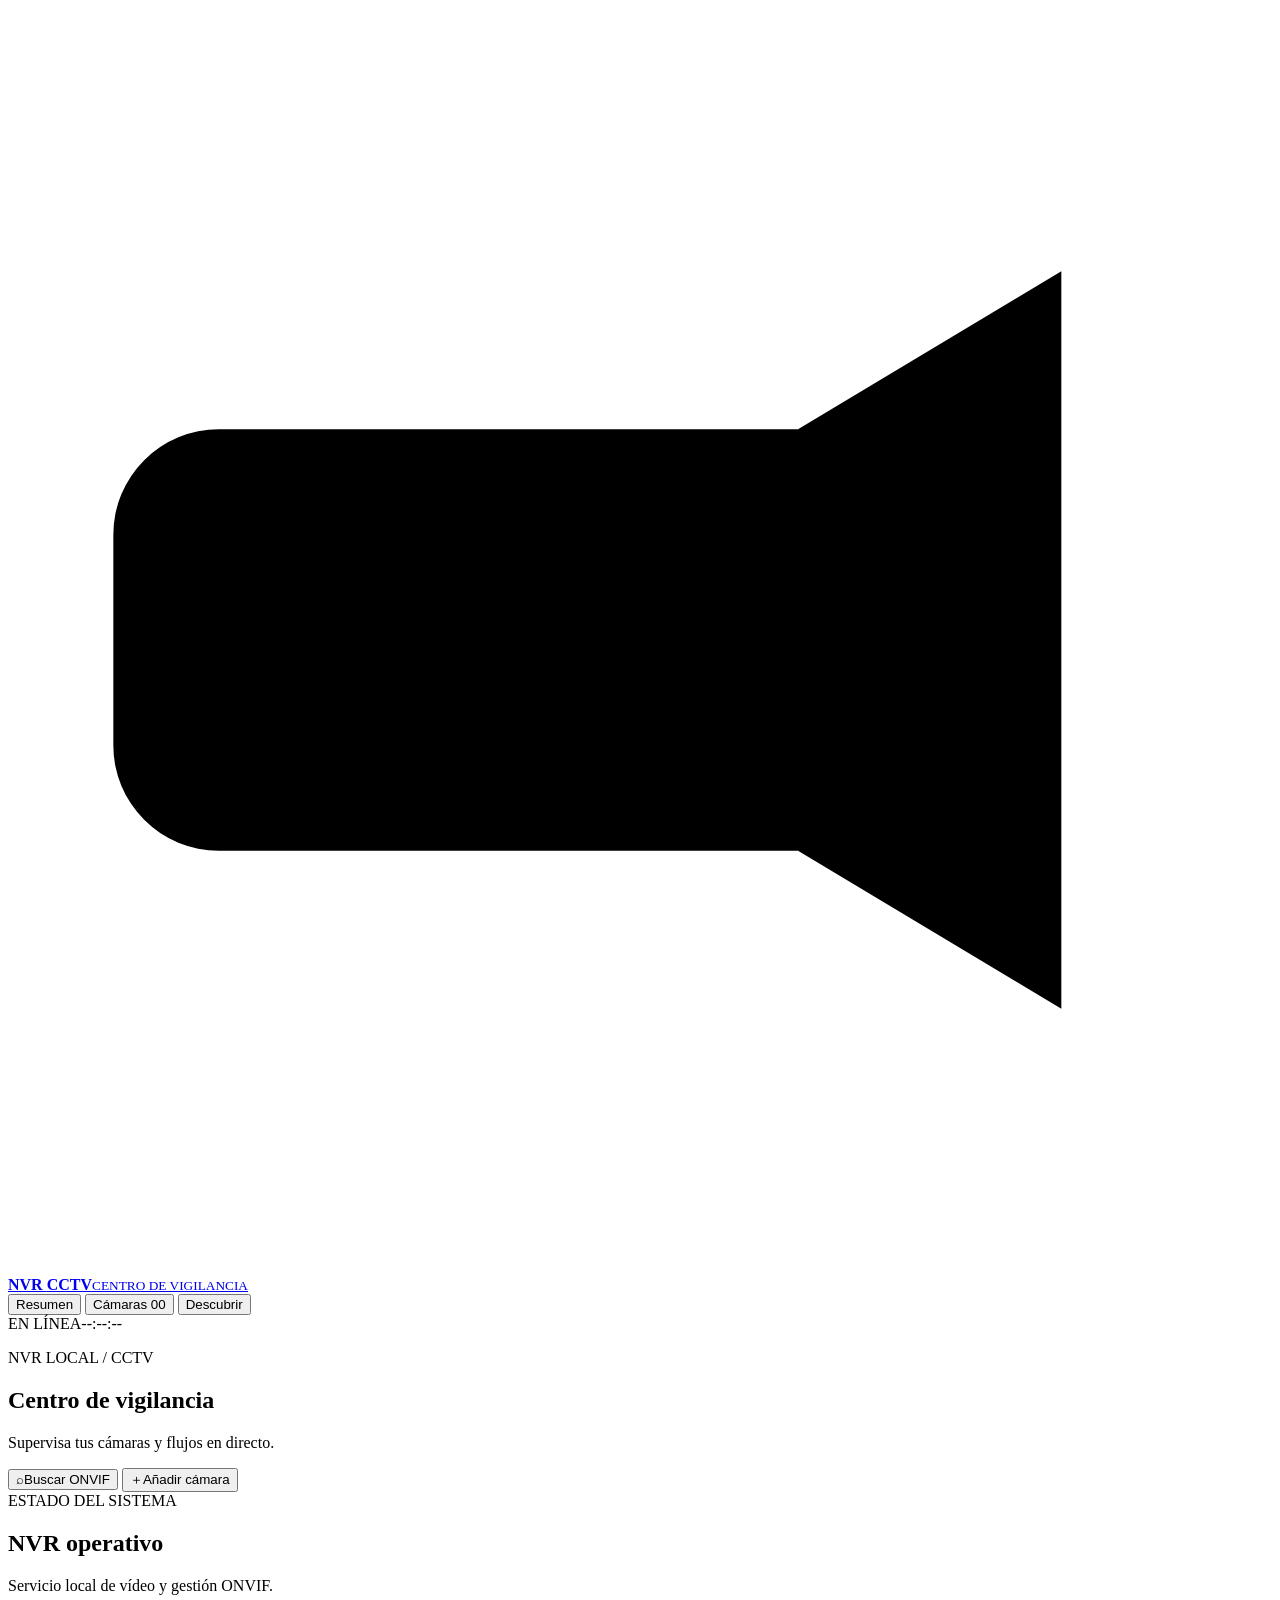
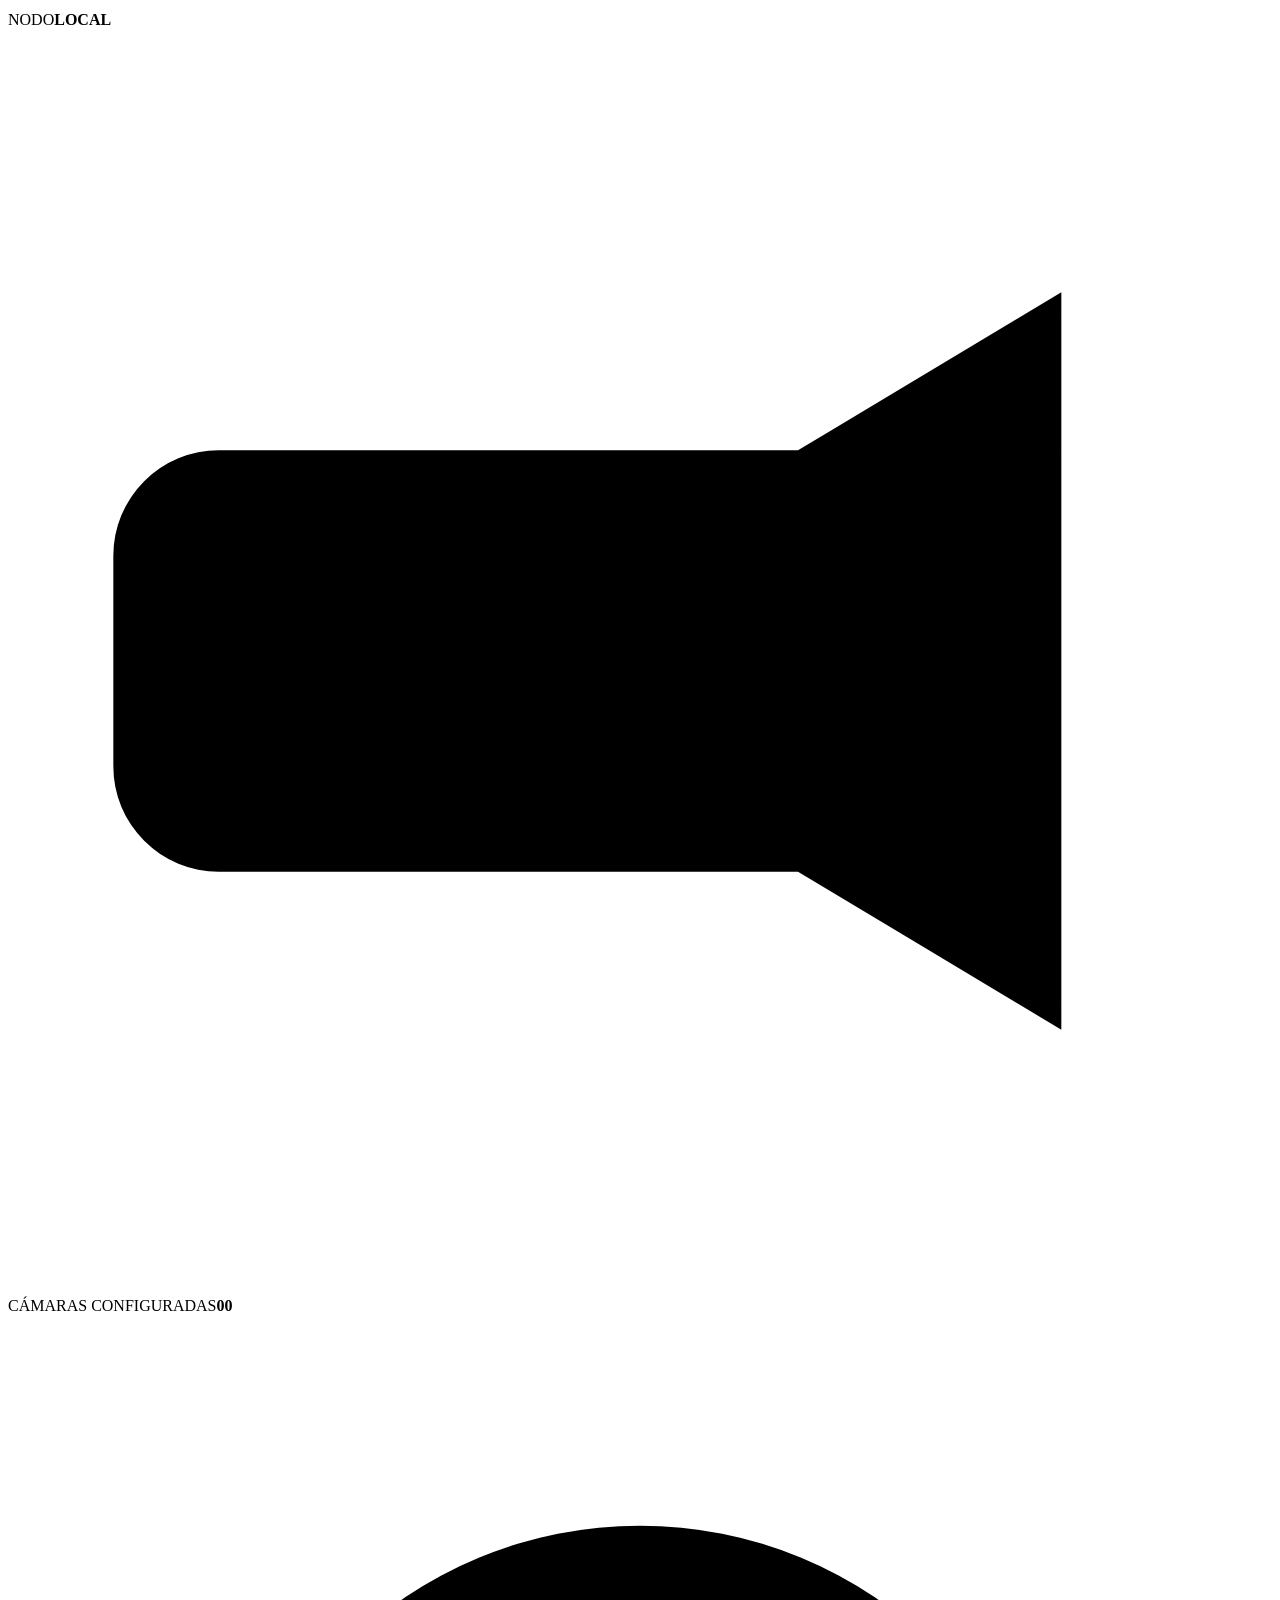
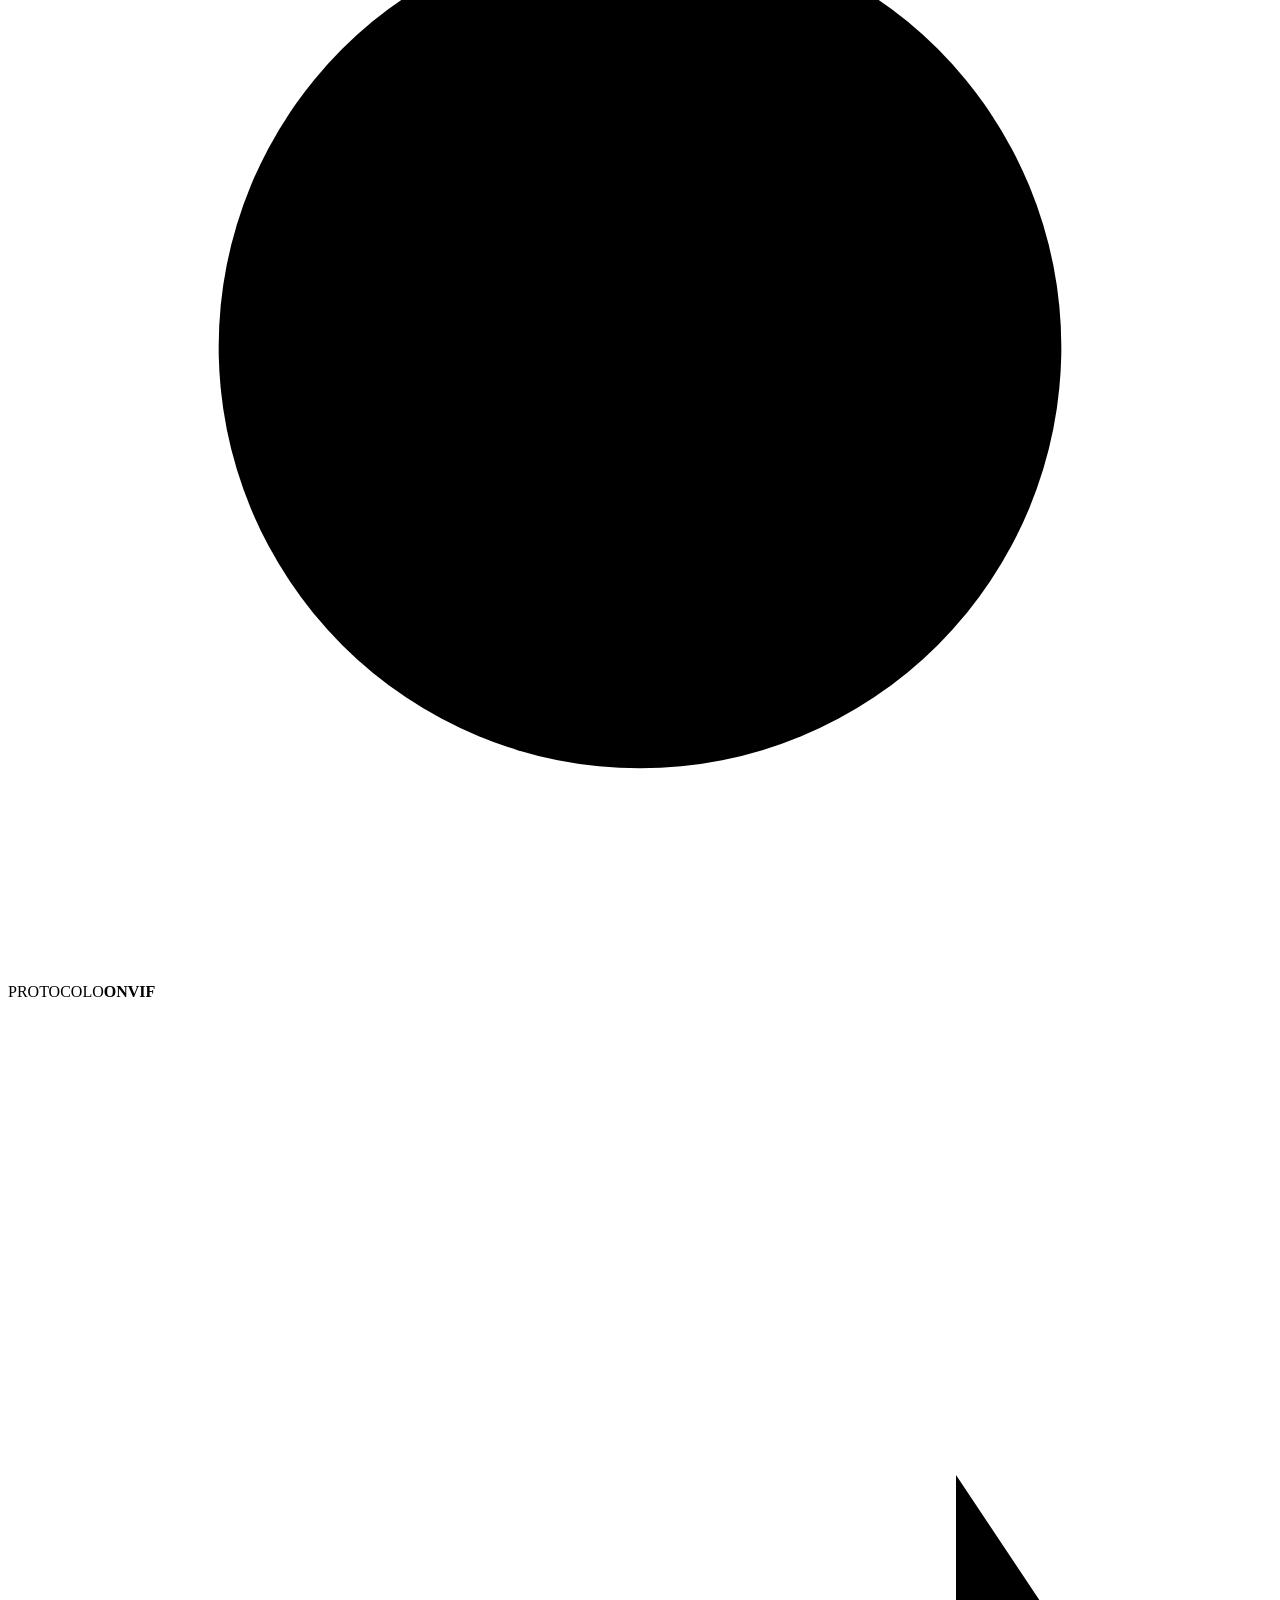
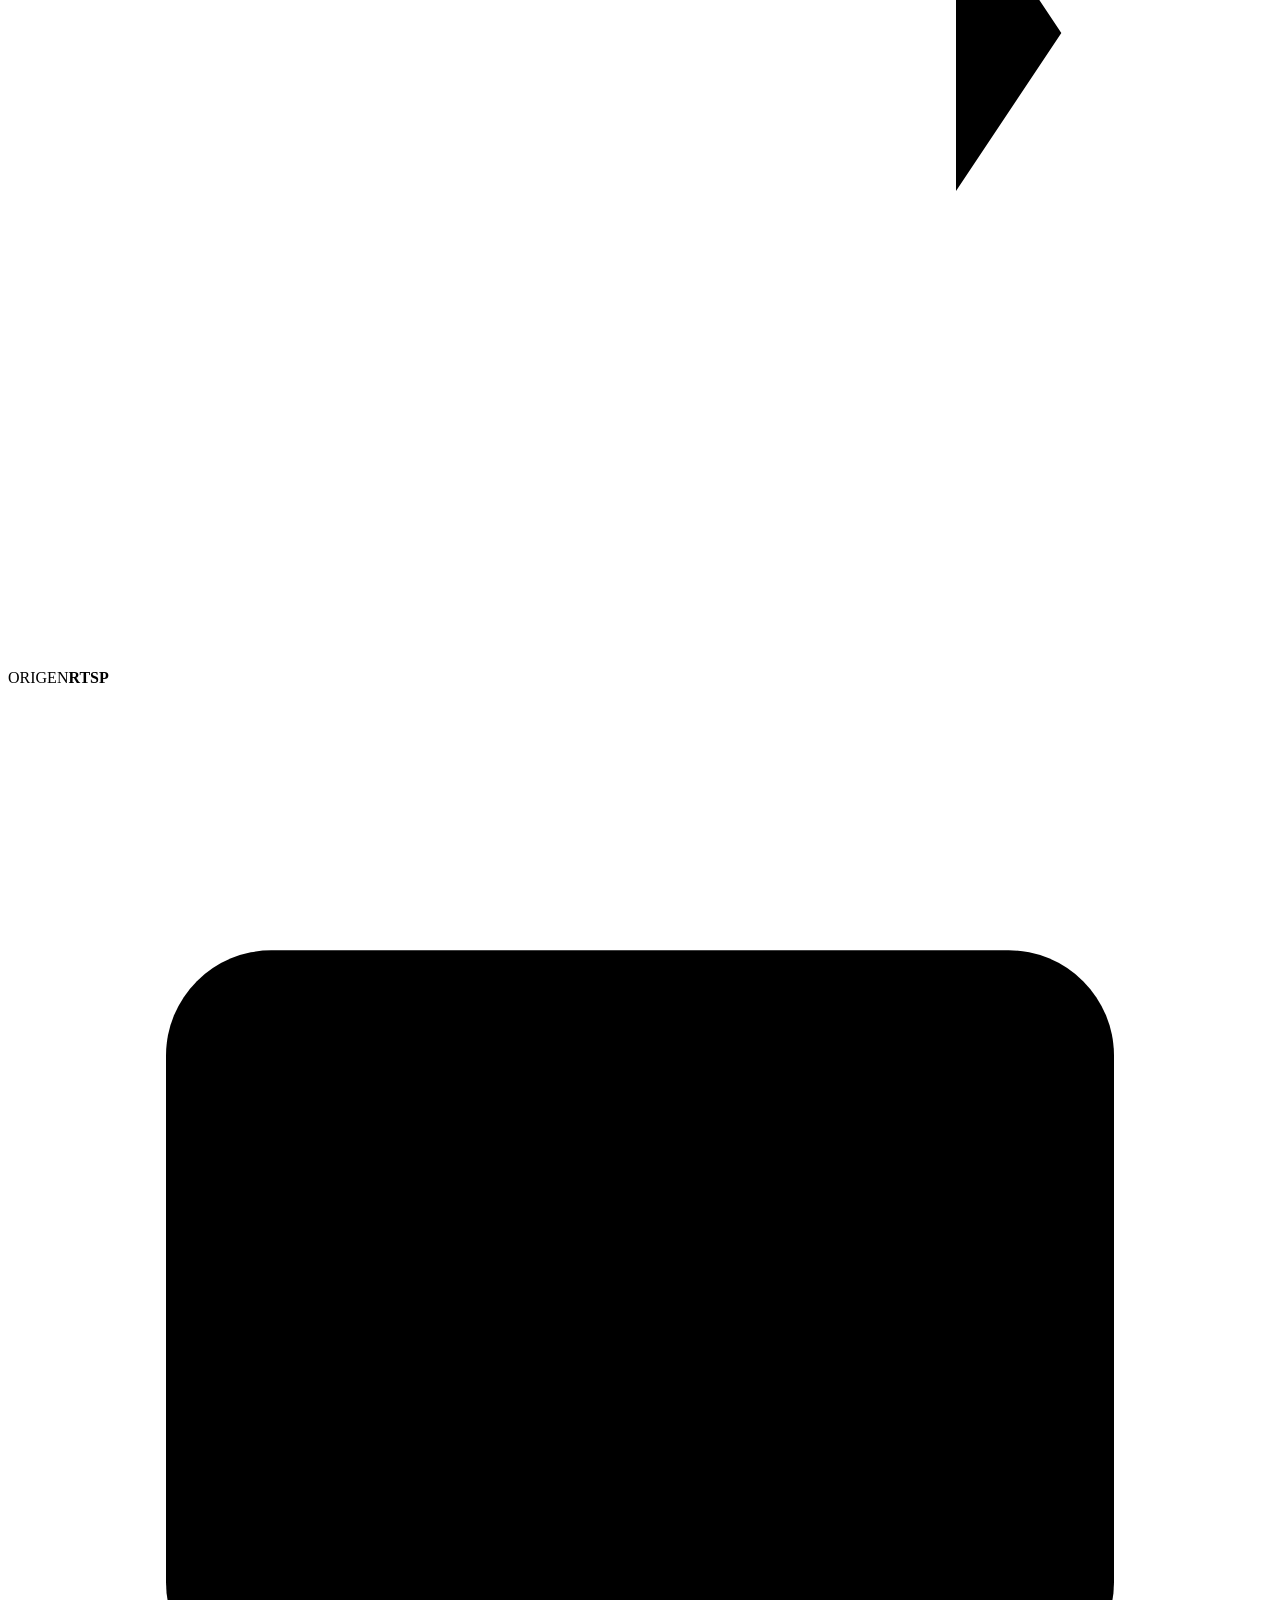
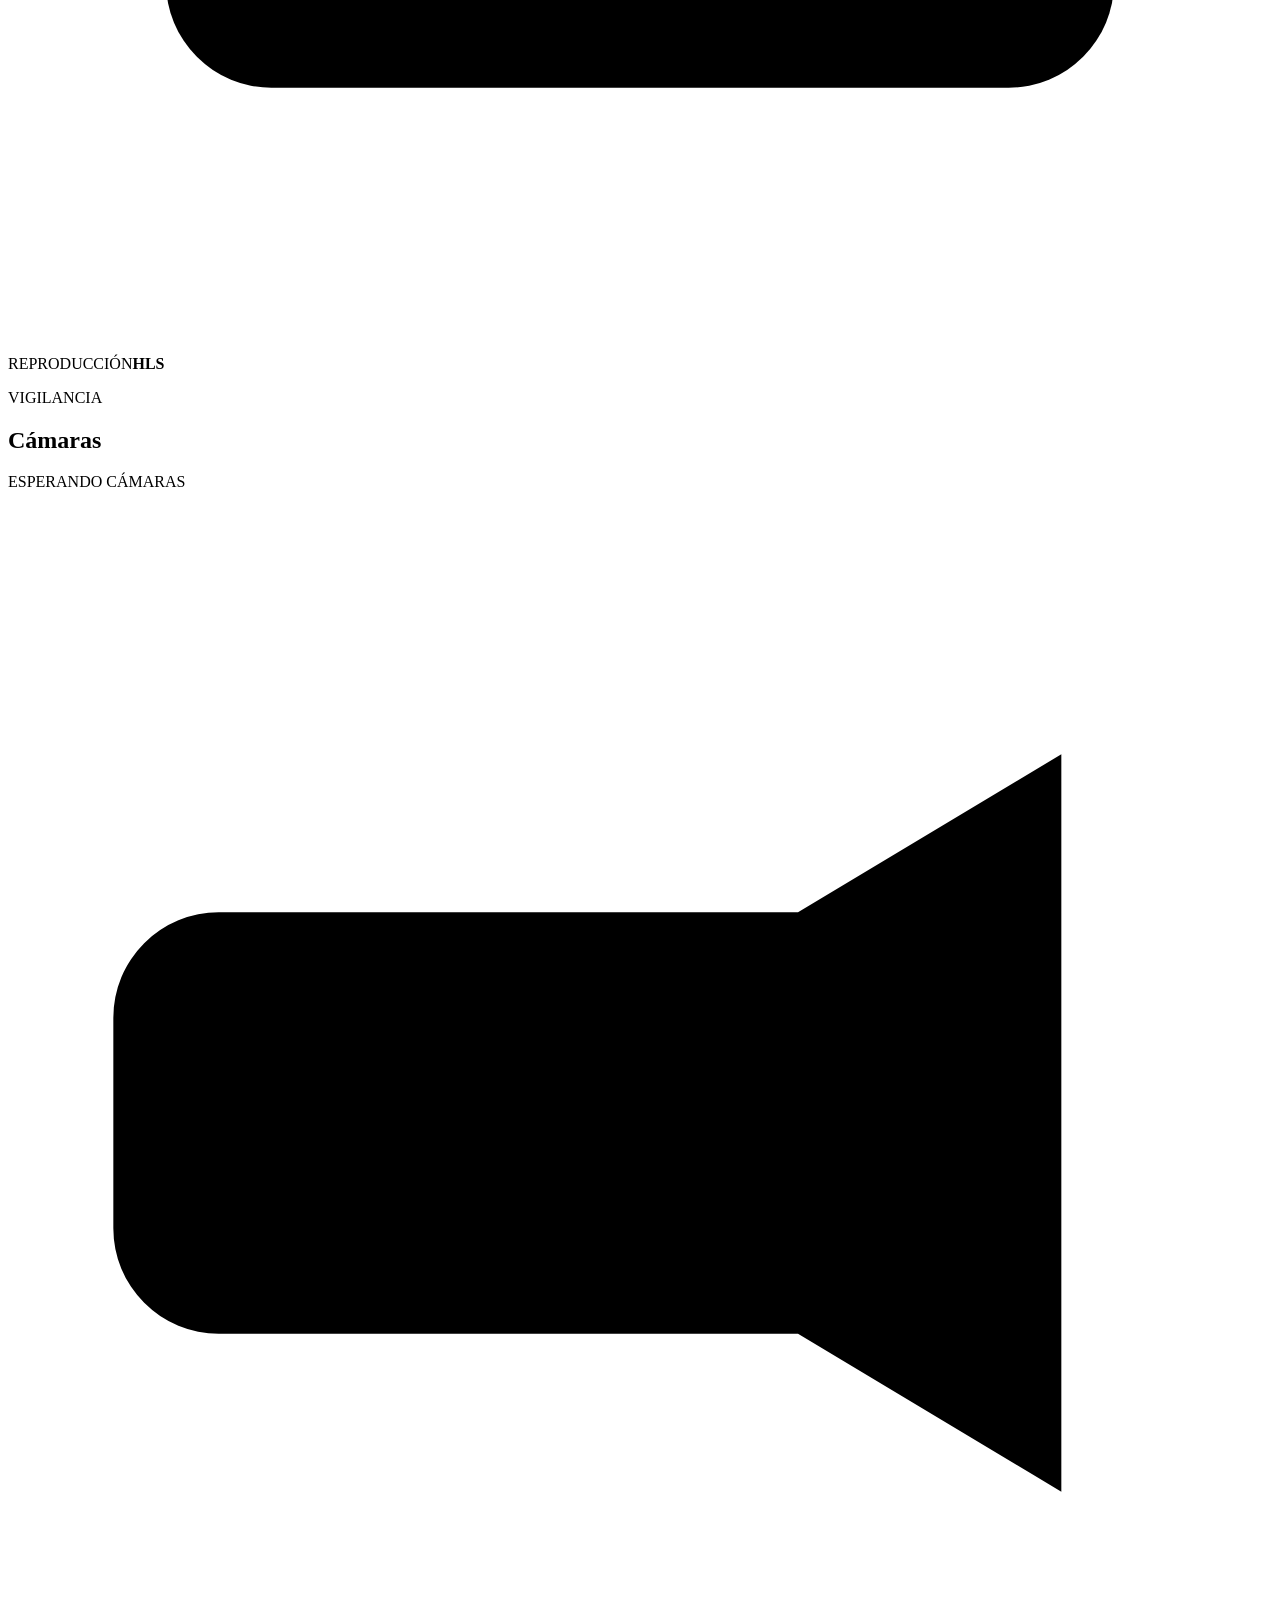
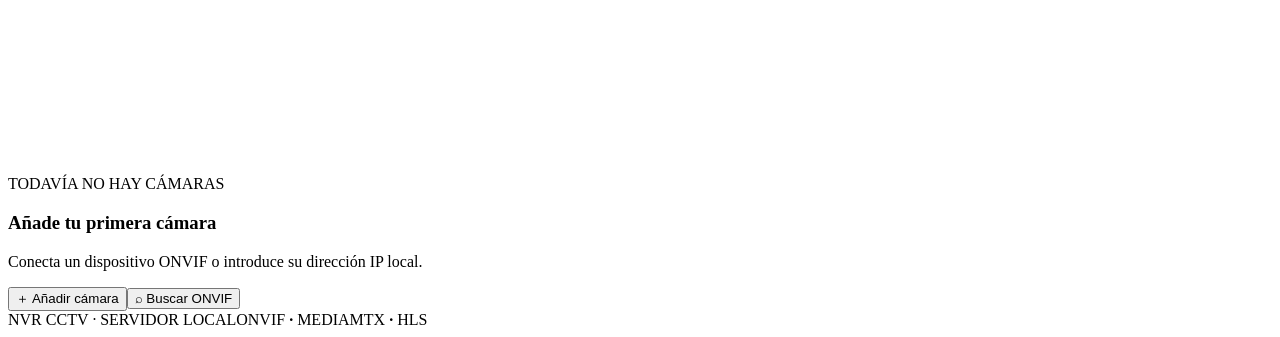
==== app/static/index.html @ 347d683a "Initial commit Co-Authored-By: Claude Opus 5.5 <noreply@anthropic.com>" ====
<!doctype html>
<html lang="es">
  <head>
    <meta charset="utf-8">
    <meta name="viewport" content="width=device-width, initial-scale=1">
    <meta name="theme-color" content="#101311">
    <title>NVR | CCTV</title>
    <link rel="stylesheet" href="/static/cctv.css">
    <script src="/static/hls.min.js" defer></script>
    <script src="/static/app.js" defer></script>
  </head>
  <body>
    <div class="shell">
      <header class="topbar">
        <a class="brand-lockup" href="/" aria-label="NVR CCTV inicio">
          <span class="brand-mark" aria-hidden="true"><svg viewBox="0 0 24 24"><path d="M4 8h11l5-3v14l-5-3H4a2 2 0 0 1-2-2v-4a2 2 0 0 1 2-2Z"></path><circle cx="8" cy="12" r="2"></circle></svg></span>
          <span class="brand-copy"><strong>NVR <span>CCTV</span></strong><small>CENTRO DE VIGILANCIA</small></span>
        </a>
        <nav class="top-nav" aria-label="Navegación principal">
          <button class="nav-link is-active" type="button" aria-current="page">Resumen</button>
          <button class="nav-link" id="rail-cameras" type="button">Cámaras <span class="nav-count" id="nav-camera-count">00</span></button>
          <button class="nav-link" id="discover-open" type="button">Descubrir</button>
        </nav>
        <div class="topbar-tools"><span class="connection-state"><i></i>EN LÍNEA</span><span class="topbar-divider"></span><span class="topbar-time" id="clock">--:--:--</span></div>
      </header>

      <main>
        <section class="page-heading">
          <div class="heading-copy"><p class="eyebrow">NVR LOCAL <span class="coord">/ CCTV</span></p><h1>Centro de vigilancia</h1><p class="heading-subtitle">Supervisa tus cámaras y flujos en directo.</p></div>
          <div class="heading-actions">
            <button class="button button-quiet" id="discover-open-top" type="button"><span class="button-icon">⌕</span>Buscar ONVIF</button>
            <button class="button button-primary" id="add-open" type="button"><span class="button-icon">＋</span>Añadir cámara</button>
          </div>
        </section>

        <section class="system-banner" aria-label="Estado del NVR">
          <div class="system-banner-copy"><span class="system-indicator"><i></i></span><div><span class="eyebrow">ESTADO DEL SISTEMA</span><h2>NVR operativo</h2><p>Servicio local de vídeo y gestión ONVIF.</p></div></div>
          <div class="system-banner-meta"><span>NODO</span><strong>LOCAL</strong></div>
        </section>

        <section class="summary-grid" aria-label="Resumen del sistema">
          <div class="summary-tile tile-green"><span class="tile-icon"><svg viewBox="0 0 24 24"><path d="M4 8h11l5-3v14l-5-3H4a2 2 0 0 1-2-2v-4a2 2 0 0 1 2-2Z"></path></svg></span><div><span class="summary-label">CÁMARAS CONFIGURADAS</span><strong id="camera-count">00</strong></div></div>
          <div class="summary-tile tile-blue"><span class="tile-icon"><svg viewBox="0 0 24 24"><circle cx="12" cy="12" r="8"></circle><path d="M12 8v4l3 2"></path></svg></span><div><span class="summary-label">PROTOCOLO</span><strong>ONVIF</strong></div></div>
          <div class="summary-tile tile-amber"><span class="tile-icon"><svg viewBox="0 0 24 24"><path d="M4 7h13M4 12h9M4 17h13M18 9l2 3-2 3"></path></svg></span><div><span class="summary-label">ORIGEN</span><strong>RTSP</strong></div></div>
          <div class="summary-tile tile-neutral"><span class="tile-icon"><svg viewBox="0 0 24 24"><rect x="3" y="5" width="18" height="14" rx="2"></rect><path d="m10 9 5 3-5 3z"></path></svg></span><div><span class="summary-label">REPRODUCCIÓN</span><strong>HLS</strong></div></div>
        </section>

        <section class="camera-section">
          <div class="section-title"><div><div><p class="eyebrow">VIGILANCIA</p><h2>Cámaras</h2></div></div><span class="section-note" id="grid-status">ESPERANDO CÁMARAS</span></div>
          <div class="camera-grid" id="camera-grid"></div>
          <div class="empty-state" id="empty-state">
            <div class="empty-art"><svg viewBox="0 0 24 24" aria-hidden="true"><path d="M4 8h11l5-3v14l-5-3H4a2 2 0 0 1-2-2v-4a2 2 0 0 1 2-2Z"></path><circle cx="8" cy="12" r="2"></circle></svg></div>
            <p class="eyebrow">TODAVÍA NO HAY CÁMARAS</p>
            <h3>Añade tu primera cámara</h3>
            <p>Conecta un dispositivo ONVIF o introduce su dirección IP local.</p>
            <div class="empty-actions"><button class="button button-primary" id="empty-add" type="button">＋ Añadir cámara</button><button class="button button-quiet" id="empty-discover" type="button">⌕ Buscar ONVIF</button></div>
          </div>
        </section>
      </main>
      <footer class="footer"><span>NVR CCTV <i>·</i> SERVIDOR LOCAL</span><span>ONVIF <b>·</b> MEDIAMTX <b>·</b> HLS</span></footer>
    </div>

    <dialog class="modal" id="camera-modal">
      <form class="modal-panel" id="camera-form">
        <div class="modal-head"><div><p class="eyebrow">CONFIGURACIÓN DE CANAL</p><h2>Añadir cámara</h2></div><button class="icon-button" type="button" data-close="camera-modal" aria-label="Cerrar">×</button></div>
        <label>Nombre del canal<input name="name" required maxlength="80" placeholder="Entrada principal"></label>
        <div class="form-row"><label>Dirección IP<input name="host" required inputmode="decimal" placeholder="192.168.1.120"></label><label class="port-field">Puerto ONVIF<input name="port" type="number" min="1" max="65535" value="80" required></label></div>
        <div class="form-row"><label>Usuario<input name="username" autocomplete="username" placeholder="Usuario ONVIF"></label><label>Contraseña<input name="password" type="password" autocomplete="new-password" placeholder="Contraseña ONVIF"></label></div>
        <p class="field-hint">Son las credenciales creadas en la configuración de la cámara, no las del panel NVR. Crea un usuario con permisos ONVIF y vídeo/RTSP; no se pueden recuperar desde ONVIF.</p>
        <div class="profile-row"><label>Perfil de vídeo<select name="profile_token" disabled><option value="">Prueba ONVIF para cargar perfiles</option></select></label><button class="button button-quiet test-button" id="test-camera" type="button">Probar ONVIF</button></div>
        <p class="form-message" id="form-message" role="status"></p>
        <div class="modal-actions"><button class="button button-quiet" type="button" data-close="camera-modal">Cancelar</button><button class="button button-primary" type="submit" id="save-camera" disabled>Guardar cámara</button></div>
      </form>
    </dialog>

    <dialog class="modal" id="discover-modal">
      <div class="modal-panel discovery-panel">
        <div class="modal-head"><div><p class="eyebrow">WS-DISCOVERY / MULTICAST</p><h2>Buscar cámaras</h2></div><button class="icon-button" type="button" data-close="discover-modal" aria-label="Cerrar">×</button></div>
        <div class="discovery-status" id="discovery-status"><span class="scan-indicator"></span>Buscando dispositivos en la red local…</div>
        <div class="discovery-list" id="discovery-list"></div>
        <div class="modal-actions"><button class="button button-quiet" type="button" data-close="discover-modal">Cerrar</button><button class="button button-primary" id="scan-again" type="button">Buscar de nuevo</button></div>
      </div>
    </dialog>

    <div class="toast" id="toast" role="status"></div>
  </body>
</html>
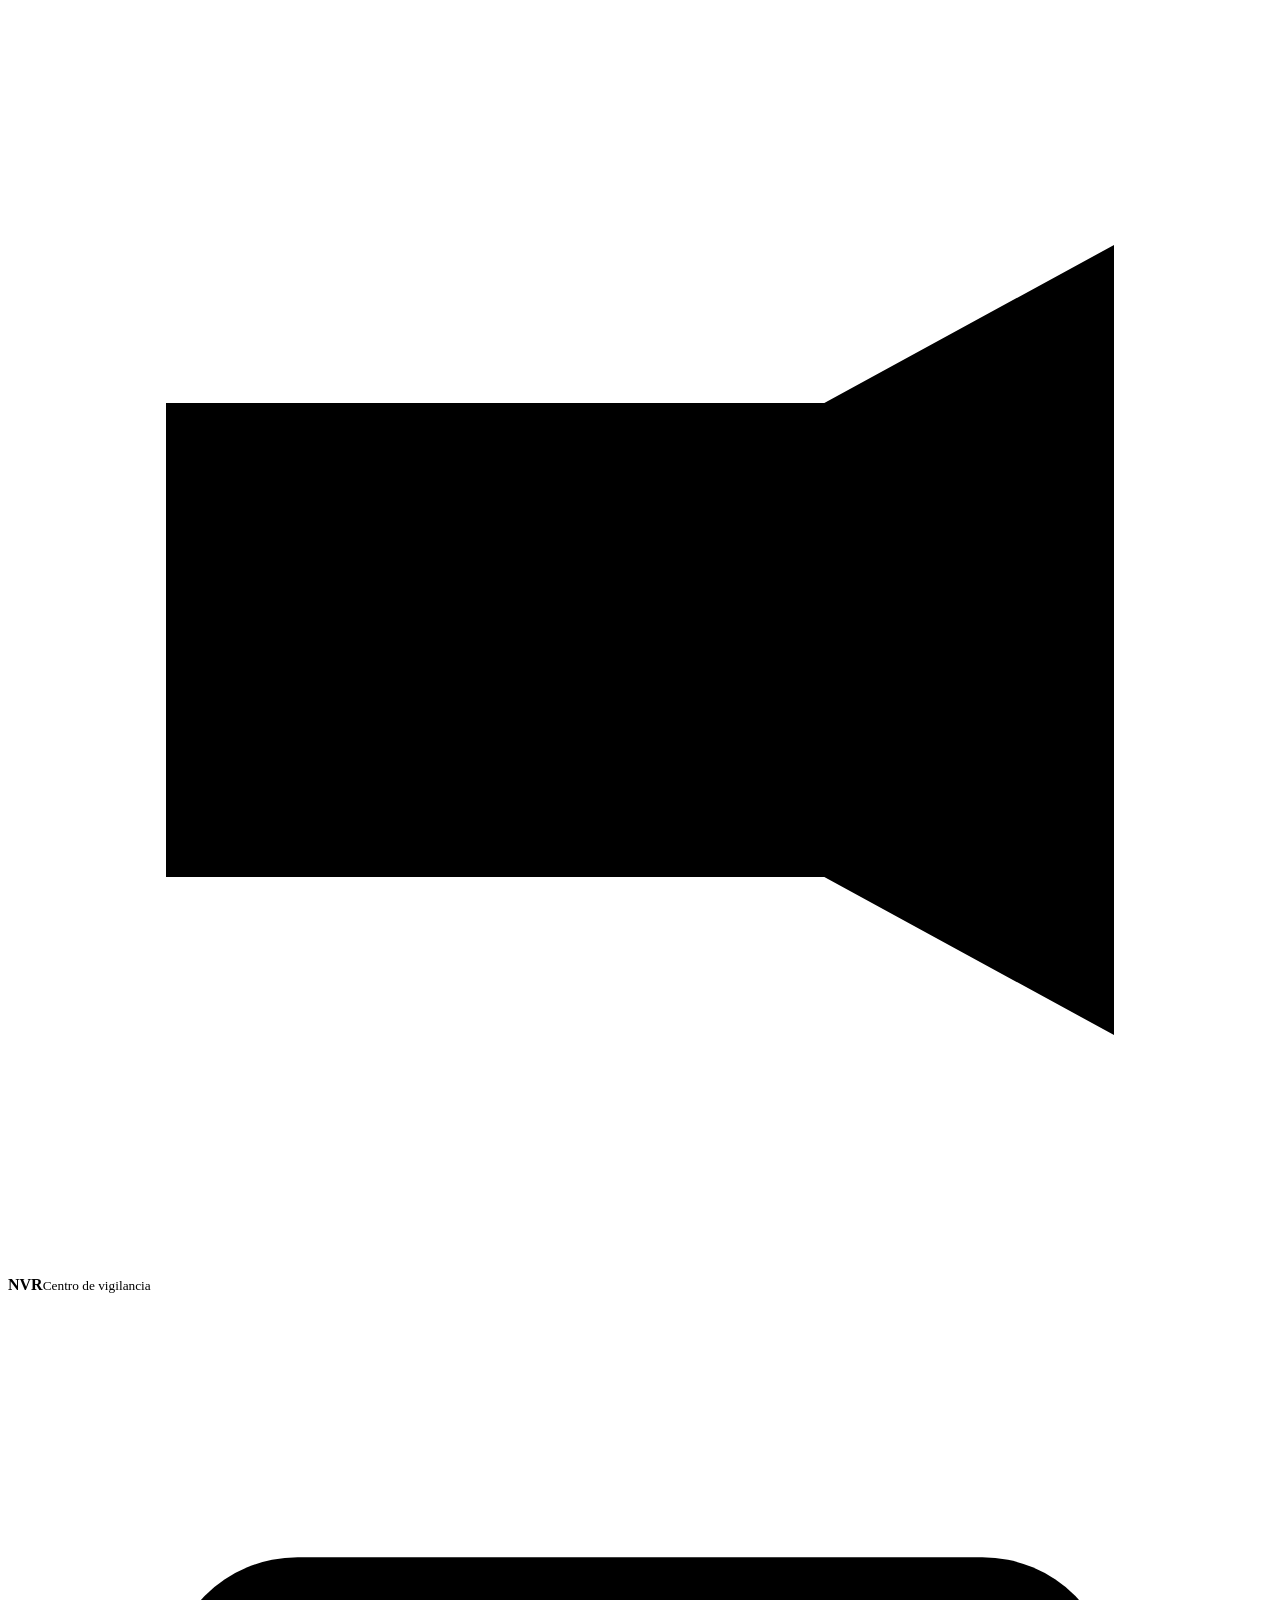
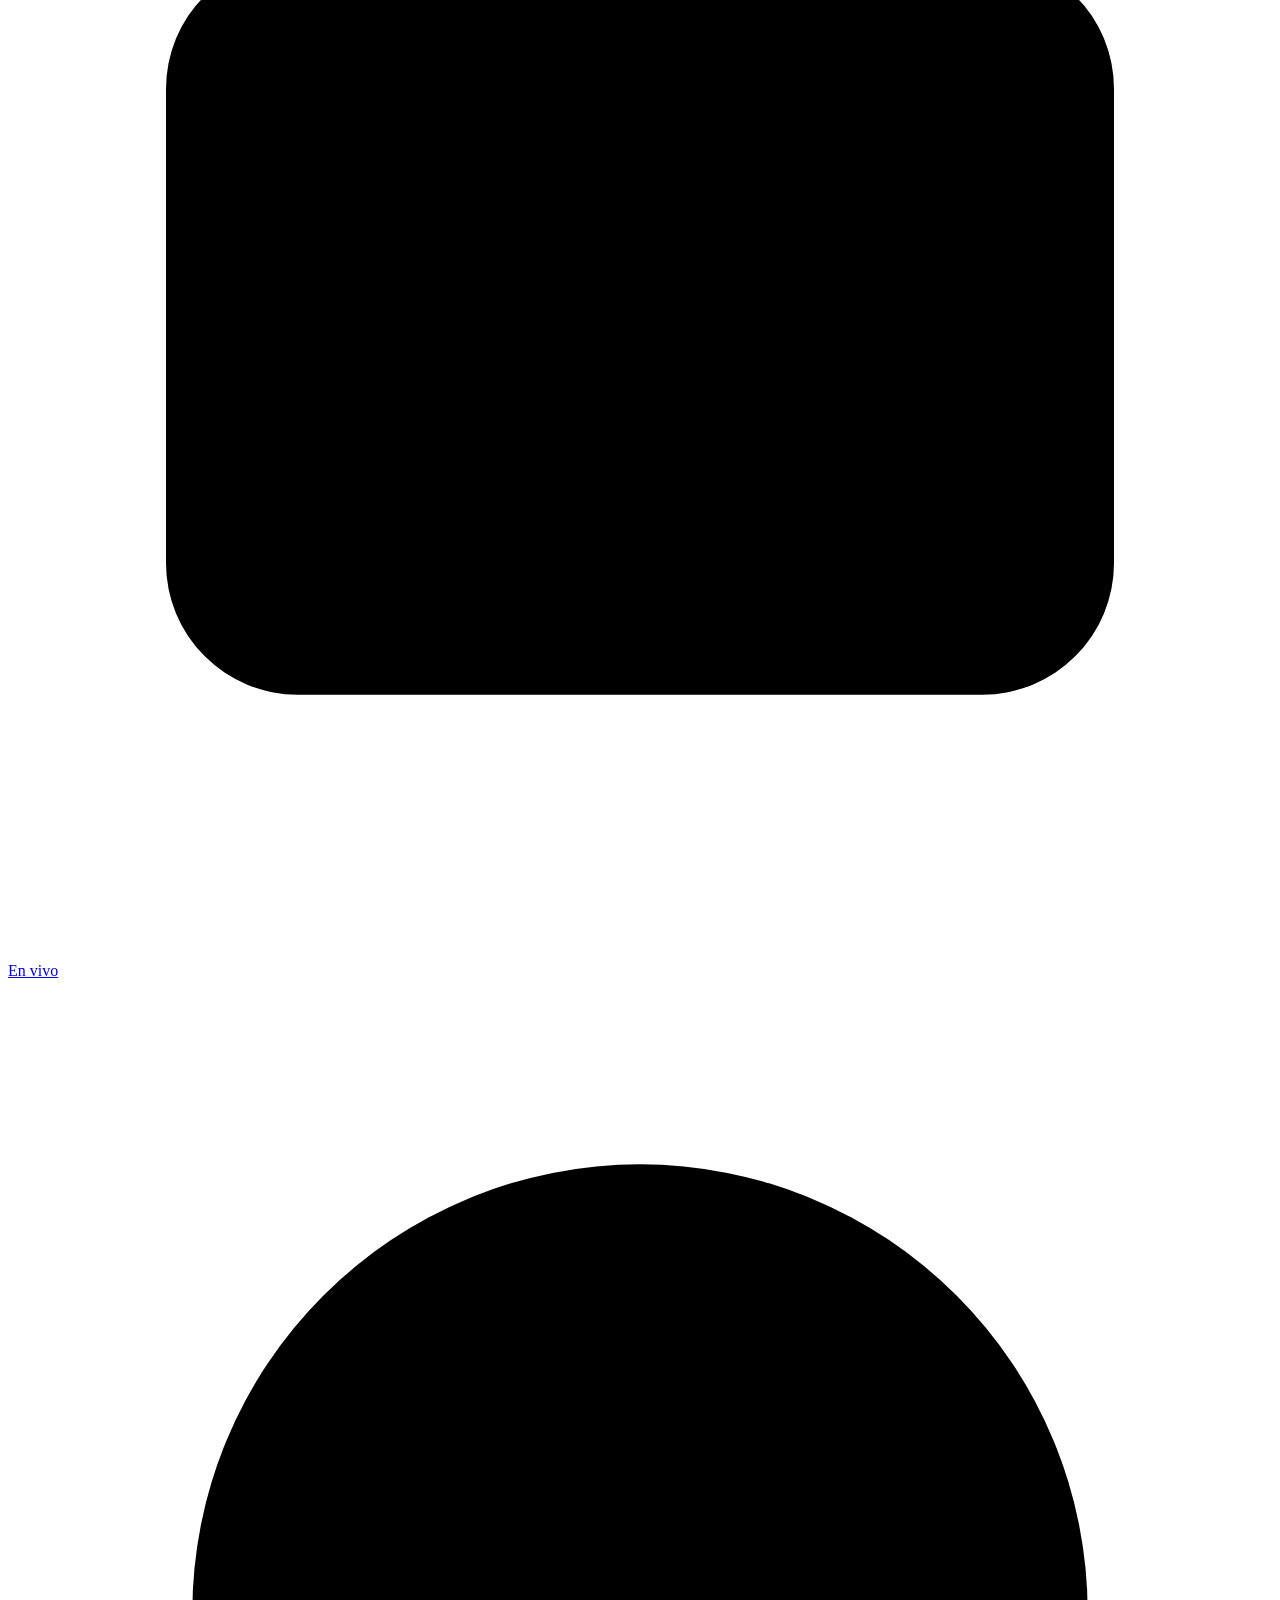
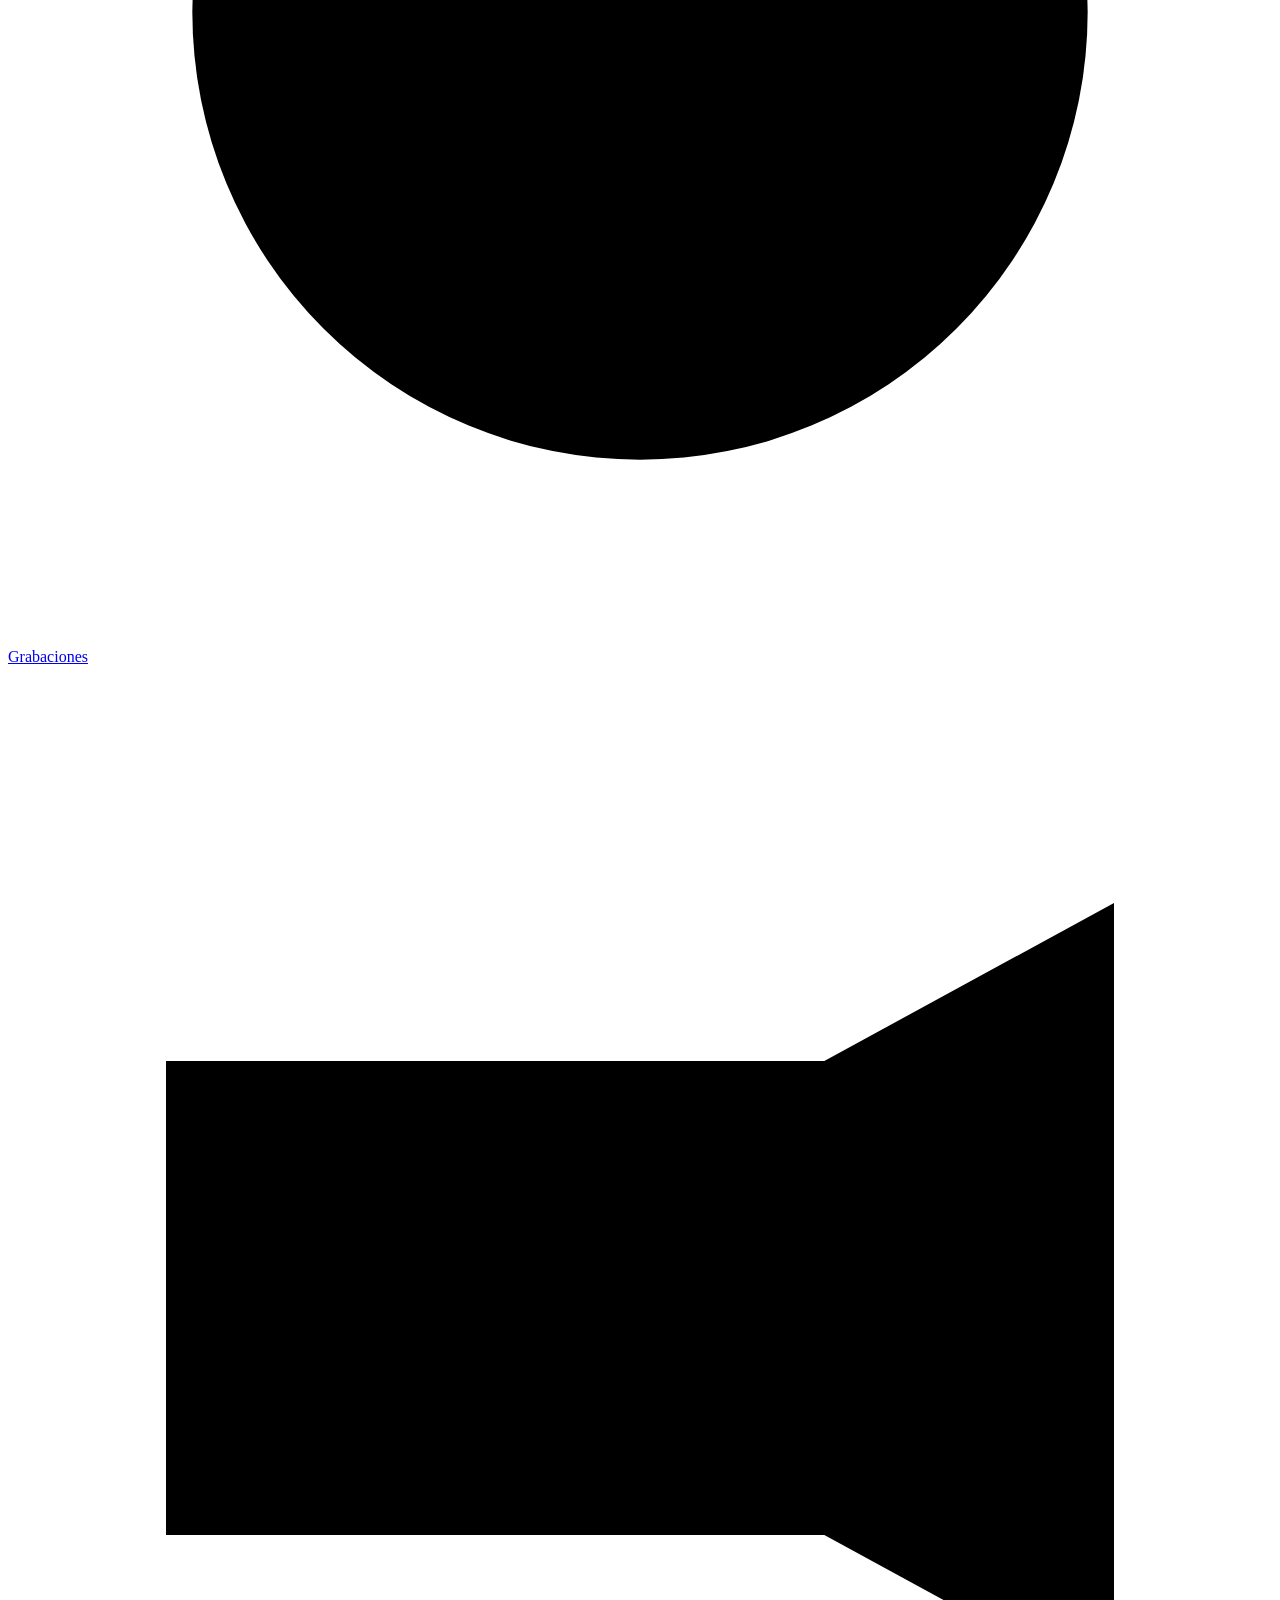
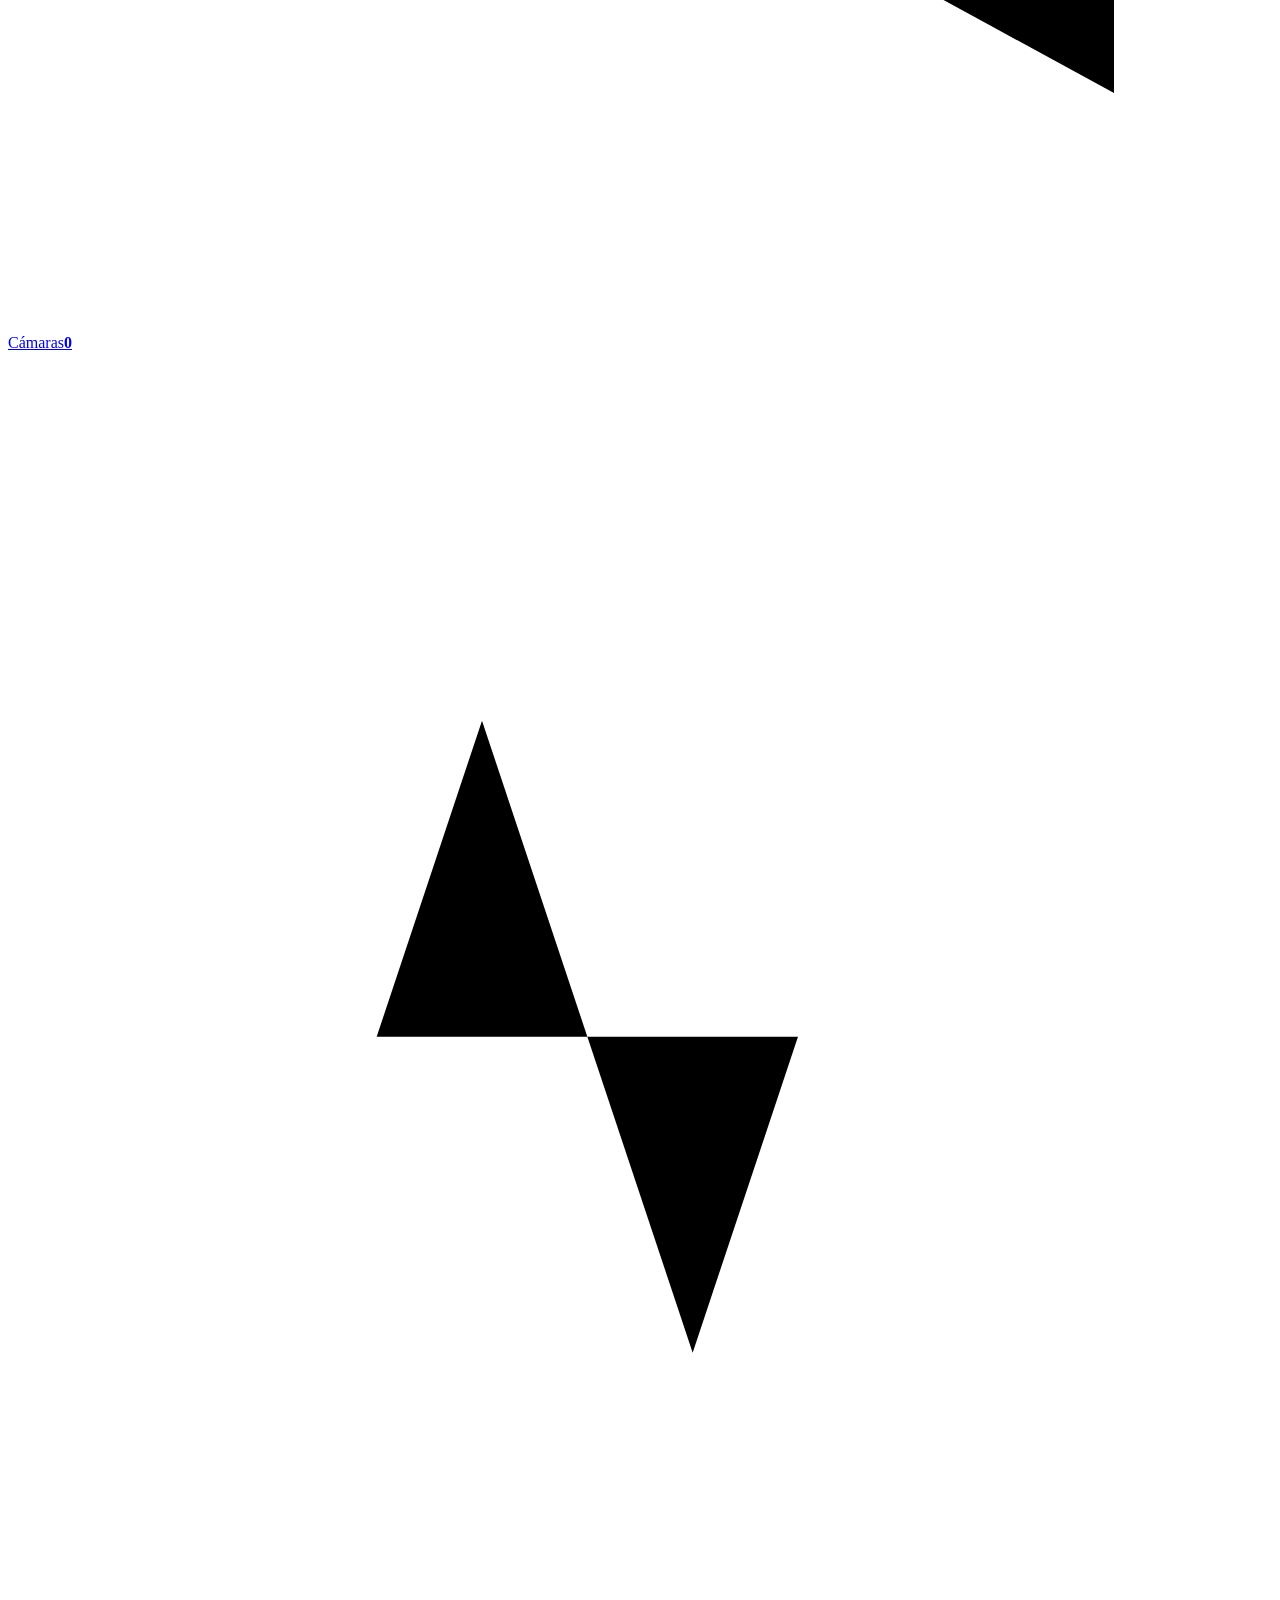
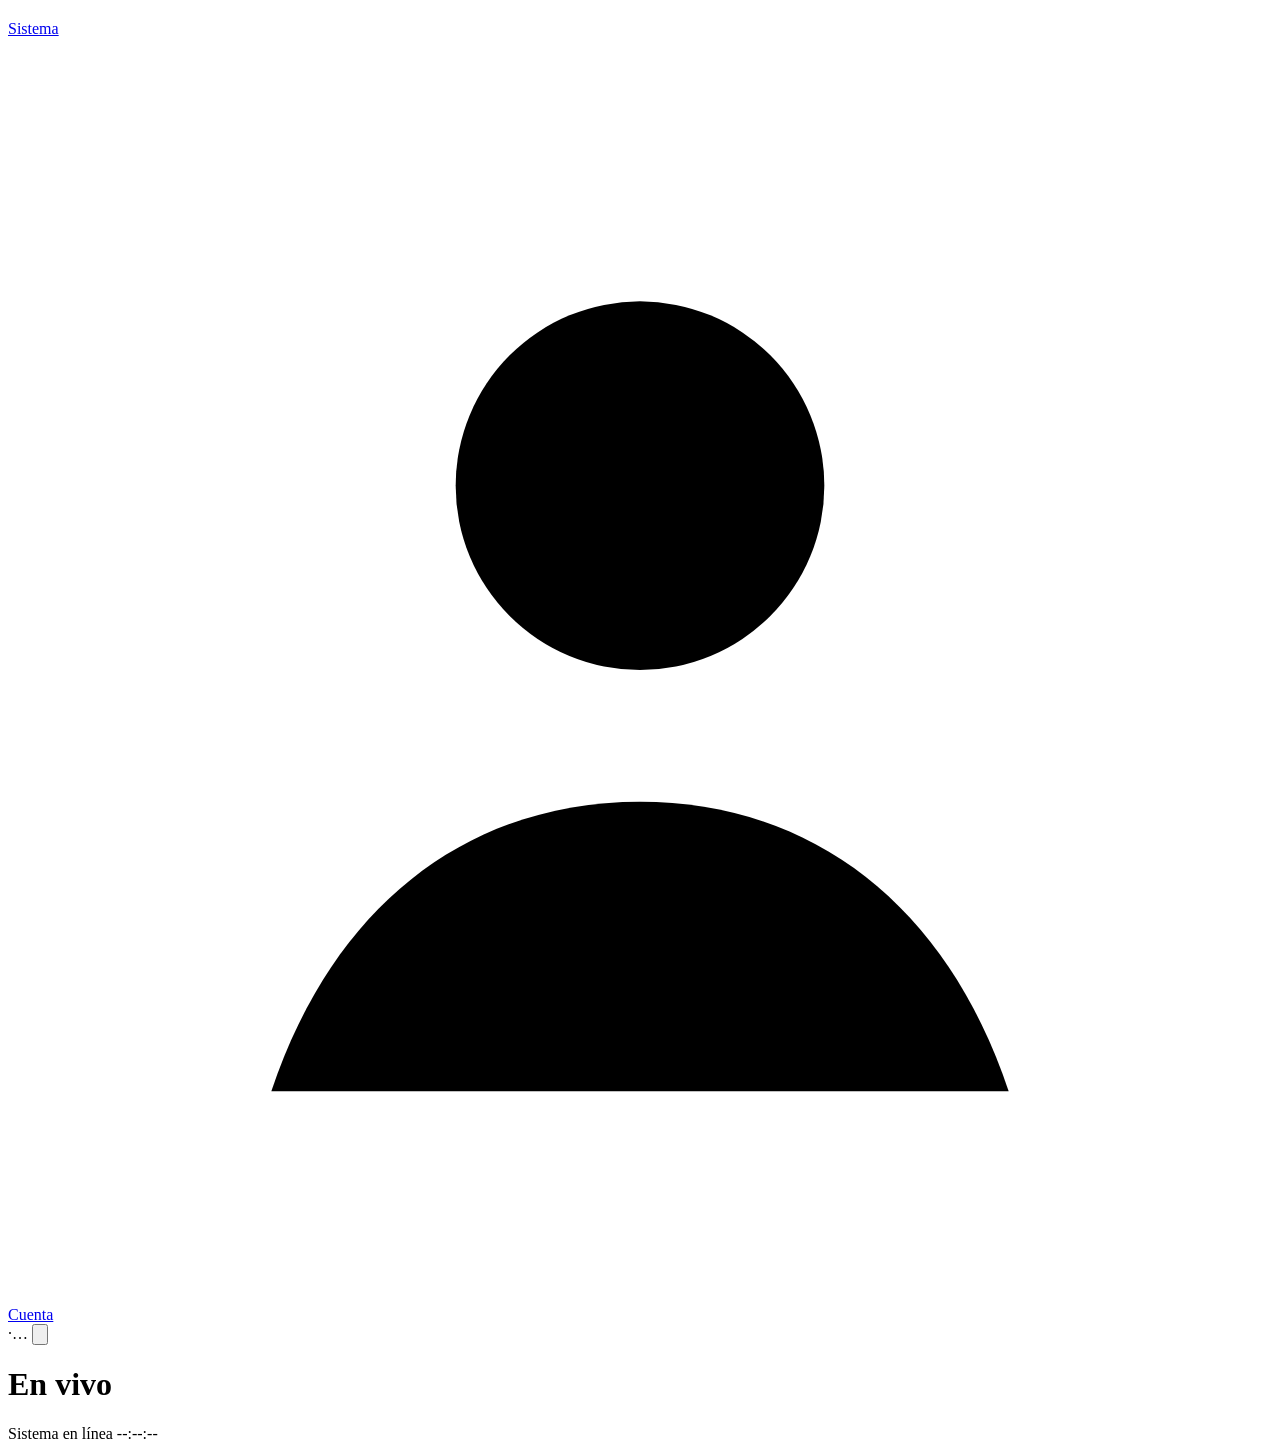
==== commit d8e0b014: "Rediseño del panel NVR: WebRTC, grabación, login y backend modular - Reproducción por WebRTC (WHEP v" ====
--- a/app/static/index.html
+++ b/app/static/index.html
@@ -3,85 +3,161 @@
   <head>
     <meta charset="utf-8">
     <meta name="viewport" content="width=device-width, initial-scale=1">
-    <meta name="theme-color" content="#101311">
-    <title>NVR | CCTV</title>
-    <link rel="stylesheet" href="/static/cctv.css">
+    <meta name="theme-color" content="#0d1013">
+    <title>NVR · Centro de vigilancia</title>
+    <link rel="stylesheet" href="/static/nvr.css">
     <script src="/static/hls.min.js" defer></script>
-    <script src="/static/app.js" defer></script>
+    <script type="module" src="/static/js/main.js"></script>
   </head>
   <body>
-    <div class="shell">
-      <header class="topbar">
-        <a class="brand-lockup" href="/" aria-label="NVR CCTV inicio">
-          <span class="brand-mark" aria-hidden="true"><svg viewBox="0 0 24 24"><path d="M4 8h11l5-3v14l-5-3H4a2 2 0 0 1-2-2v-4a2 2 0 0 1 2-2Z"></path><circle cx="8" cy="12" r="2"></circle></svg></span>
-          <span class="brand-copy"><strong>NVR <span>CCTV</span></strong><small>CENTRO DE VIGILANCIA</small></span>
-        </a>
-        <nav class="top-nav" aria-label="Navegación principal">
-          <button class="nav-link is-active" type="button" aria-current="page">Resumen</button>
-          <button class="nav-link" id="rail-cameras" type="button">Cámaras <span class="nav-count" id="nav-camera-count">00</span></button>
-          <button class="nav-link" id="discover-open" type="button">Descubrir</button>
+    <div class="app">
+      <aside class="sidebar">
+        <div class="brand">
+          <span class="brand-mark" aria-hidden="true"><svg viewBox="0 0 24 24"><path d="M3 7.5h12.5L21 4.5v15l-5.5-3H3z"/><circle cx="8" cy="12" r="2.2"/></svg></span>
+          <span class="brand-text"><strong>NVR</strong><small>Centro de vigilancia</small></span>
+        </div>
+        <nav class="nav" aria-label="Secciones">
+          <a class="nav-item" href="#live" data-tab="live"><svg viewBox="0 0 24 24"><rect x="3" y="5" width="18" height="14" rx="2.5"/><path d="m10 9.5 4.5 2.5-4.5 2.5z"/></svg><span>En vivo</span></a>
+          <a class="nav-item" href="#recordings" data-tab="recordings"><svg viewBox="0 0 24 24"><circle cx="12" cy="12" r="8.5"/><circle cx="12" cy="12" r="3.2"/></svg><span>Grabaciones</span></a>
+          <a class="nav-item" href="#cameras" data-tab="cameras"><svg viewBox="0 0 24 24"><path d="M3 7.5h12.5L21 4.5v15l-5.5-3H3z"/></svg><span>Cámaras</span><b class="nav-count" id="nav-count">0</b></a>
+          <a class="nav-item" href="#system" data-tab="system"><svg viewBox="0 0 24 24"><path d="M4 13h3l2-6 4 12 2-6h5"/></svg><span>Sistema</span></a>
+          <a class="nav-item" href="#account" data-tab="account"><svg viewBox="0 0 24 24"><circle cx="12" cy="8.5" r="3.5"/><path d="M5 20c1.2-3.6 3.8-5.5 7-5.5s5.8 1.9 7 5.5"/></svg><span>Cuenta</span></a>
         </nav>
-        <div class="topbar-tools"><span class="connection-state"><i></i>EN LÍNEA</span><span class="topbar-divider"></span><span class="topbar-time" id="clock">--:--:--</span></div>
-      </header>
+        <div class="sidebar-footer">
+          <span class="user-chip"><span class="avatar" id="user-avatar">·</span><span id="user-name">…</span></span>
+          <button class="icon-button" id="logout" type="button" title="Cerrar sesión" aria-label="Cerrar sesión"><svg viewBox="0 0 24 24"><path d="M14 4h4a2 2 0 0 1 2 2v12a2 2 0 0 1-2 2h-4M10 16l-4-4 4-4M6 12h10"/></svg></button>
+        </div>
+      </aside>
 
-      <main>
-        <section class="page-heading">
-          <div class="heading-copy"><p class="eyebrow">NVR LOCAL <span class="coord">/ CCTV</span></p><h1>Centro de vigilancia</h1><p class="heading-subtitle">Supervisa tus cámaras y flujos en directo.</p></div>
-          <div class="heading-actions">
-            <button class="button button-quiet" id="discover-open-top" type="button"><span class="button-icon">⌕</span>Buscar ONVIF</button>
-            <button class="button button-primary" id="add-open" type="button"><span class="button-icon">＋</span>Añadir cámara</button>
+      <main class="main">
+        <header class="topbar">
+          <div>
+            <h1 id="page-title">En vivo</h1>
+            <p class="muted" id="page-subtitle"></p>
+          </div>
+          <div class="topbar-meta">
+            <span class="status-pill"><i></i>Sistema en línea</span>
+            <span class="clock" id="clock">--:--:--</span>
+          </div>
+        </header>
+
+        <section class="tab" id="tab-live" hidden>
+          <div class="live-layout" id="live-layout">
+            <div class="live-grid" id="live-grid"></div>
+            <aside class="panel control-panel" id="control-panel" aria-label="Controles de cámara">
+              <div class="panel-head">
+                <div><span class="eyebrow">Controles</span><h2 id="control-title">Selecciona una cámara</h2></div>
+                <span class="badge" id="control-resolution"></span>
+              </div>
+              <div class="control-body" id="control-body">
+                <p class="muted">Pulsa sobre una cámara para mover, hacer zoom o cambiar el modo día/noche.</p>
+              </div>
+            </aside>
+          </div>
+          <div class="empty" id="live-empty" hidden>
+            <span class="empty-icon"><svg viewBox="0 0 24 24"><path d="M3 7.5h12.5L21 4.5v15l-5.5-3H3z"/><circle cx="8" cy="12" r="2.2"/></svg></span>
+            <h2>Todavía no hay cámaras</h2>
+            <p class="muted">Añade una cámara ONVIF de tu red local para verla aquí.</p>
+            <a class="button button-primary" href="#cameras">Configurar cámaras</a>
           </div>
         </section>
 
-        <section class="system-banner" aria-label="Estado del NVR">
-          <div class="system-banner-copy"><span class="system-indicator"><i></i></span><div><span class="eyebrow">ESTADO DEL SISTEMA</span><h2>NVR operativo</h2><p>Servicio local de vídeo y gestión ONVIF.</p></div></div>
-          <div class="system-banner-meta"><span>NODO</span><strong>LOCAL</strong></div>
+        <section class="tab" id="tab-recordings" hidden>
+          <div class="toolbar">
+            <div class="toolbar-actions">
+              <label class="field field-inline">Cámara<select id="rec-camera"></select></label>
+              <label class="field field-inline">Día<input id="rec-day" type="date"></label>
+              <button class="button" id="rec-today" type="button">Hoy</button>
+            </div>
+            <span class="badge" id="rec-storage"></span>
+          </div>
+          <div class="rec-layout">
+            <div class="panel rec-player">
+              <div class="rec-video">
+                <video id="rec-video" playsinline></video>
+                <div class="tile-overlay" id="rec-overlay"><p>Pulsa en la línea de tiempo o en un evento para reproducir.</p></div>
+              </div>
+              <div class="rec-controls">
+                <button class="icon-button" id="rec-play" type="button" title="Reproducir" aria-label="Reproducir"></button>
+                <span class="clock" id="rec-time">--:--:--</span>
+                <div class="segmented rec-speed" id="rec-speed" role="group" aria-label="Velocidad"></div>
+                <span class="spacer"></span>
+                <select class="rec-select" id="rec-clip" aria-label="Duración a descargar">
+                  <option value="60">1 min</option><option value="300" selected>5 min</option><option value="900">15 min</option><option value="3600">1 h</option>
+                </select>
+                <a class="button" id="rec-download" href="#" aria-disabled="true">Descargar</a>
+              </div>
+              <div class="timeline" id="rec-timeline" role="slider" aria-label="Línea de tiempo del día" tabindex="0">
+                <div class="timeline-track" id="rec-track"></div>
+                <div class="timeline-playhead" id="rec-playhead" hidden></div>
+              </div>
+              <div class="timeline-hours" id="rec-hours"></div>
+              <div class="timeline-legend"><span><i class="legend-rec"></i>Grabado</span><span><i class="legend-motion"></i>Movimiento</span></div>
+            </div>
+            <aside class="panel rec-events">
+              <div class="panel-head"><div><span class="eyebrow">Movimiento</span><h2 id="rec-events-title">Eventos del día</h2></div></div>
+              <ul class="event-list" id="rec-events"></ul>
+            </aside>
+          </div>
         </section>
 
-        <section class="summary-grid" aria-label="Resumen del sistema">
-          <div class="summary-tile tile-green"><span class="tile-icon"><svg viewBox="0 0 24 24"><path d="M4 8h11l5-3v14l-5-3H4a2 2 0 0 1-2-2v-4a2 2 0 0 1 2-2Z"></path></svg></span><div><span class="summary-label">CÁMARAS CONFIGURADAS</span><strong id="camera-count">00</strong></div></div>
-          <div class="summary-tile tile-blue"><span class="tile-icon"><svg viewBox="0 0 24 24"><circle cx="12" cy="12" r="8"></circle><path d="M12 8v4l3 2"></path></svg></span><div><span class="summary-label">PROTOCOLO</span><strong>ONVIF</strong></div></div>
-          <div class="summary-tile tile-amber"><span class="tile-icon"><svg viewBox="0 0 24 24"><path d="M4 7h13M4 12h9M4 17h13M18 9l2 3-2 3"></path></svg></span><div><span class="summary-label">ORIGEN</span><strong>RTSP</strong></div></div>
-          <div class="summary-tile tile-neutral"><span class="tile-icon"><svg viewBox="0 0 24 24"><rect x="3" y="5" width="18" height="14" rx="2"></rect><path d="m10 9 5 3-5 3z"></path></svg></span><div><span class="summary-label">REPRODUCCIÓN</span><strong>HLS</strong></div></div>
+        <section class="tab" id="tab-cameras" hidden>
+          <div class="toolbar">
+            <p class="muted">La calidad se elige sola: el panel usa siempre el perfil de mayor resolución de cada cámara.</p>
+            <div class="toolbar-actions">
+              <button class="button" id="discover-open" type="button">Buscar en la red</button>
+              <button class="button button-primary" id="add-open" type="button">Añadir cámara</button>
+            </div>
+          </div>
+          <div class="camera-list" id="camera-list"></div>
         </section>
 
-        <section class="camera-section">
-          <div class="section-title"><div><div><p class="eyebrow">VIGILANCIA</p><h2>Cámaras</h2></div></div><span class="section-note" id="grid-status">ESPERANDO CÁMARAS</span></div>
-          <div class="camera-grid" id="camera-grid"></div>
-          <div class="empty-state" id="empty-state">
-            <div class="empty-art"><svg viewBox="0 0 24 24" aria-hidden="true"><path d="M4 8h11l5-3v14l-5-3H4a2 2 0 0 1-2-2v-4a2 2 0 0 1 2-2Z"></path><circle cx="8" cy="12" r="2"></circle></svg></div>
-            <p class="eyebrow">TODAVÍA NO HAY CÁMARAS</p>
-            <h3>Añade tu primera cámara</h3>
-            <p>Conecta un dispositivo ONVIF o introduce su dirección IP local.</p>
-            <div class="empty-actions"><button class="button button-primary" id="empty-add" type="button">＋ Añadir cámara</button><button class="button button-quiet" id="empty-discover" type="button">⌕ Buscar ONVIF</button></div>
+        <section class="tab" id="tab-system" hidden>
+          <div class="toolbar">
+            <p class="muted">Estado real de cada flujo: códec recibido, modo de reproducción y últimos eventos del navegador.</p>
+            <div class="toolbar-actions"><button class="button" id="diagnostics-refresh" type="button">Actualizar</button></div>
           </div>
+          <div class="diagnostics" id="diagnostics"></div>
+        </section>
+
+        <section class="tab" id="tab-account" hidden>
+          <form class="panel account-form stack" id="account-form" novalidate>
+            <div class="panel-head"><div><span class="eyebrow">Acceso al panel</span><h2>Usuario y contraseña</h2></div></div>
+            <label class="field">Usuario<input name="username" autocomplete="username" required minlength="3" maxlength="64" pattern="[A-Za-z0-9_.@\-]+"></label>
+            <label class="field">Nueva contraseña<input name="new_password" type="password" autocomplete="new-password" minlength="8" placeholder="Déjala vacía para conservar la actual"></label>
+            <label class="field">Repite la nueva contraseña<input name="confirm_password" type="password" autocomplete="new-password"></label>
+            <hr>
+            <label class="field">Contraseña actual<input name="current_password" type="password" autocomplete="current-password" required></label>
+            <p class="hint">Al guardar se cerrarán las sesiones abiertas en otros equipos.</p>
+            <p class="form-message" id="account-message" role="status"></p>
+            <div class="form-actions"><button class="button button-primary" type="submit">Guardar cambios</button></div>
+          </form>
         </section>
       </main>
-      <footer class="footer"><span>NVR CCTV <i>·</i> SERVIDOR LOCAL</span><span>ONVIF <b>·</b> MEDIAMTX <b>·</b> HLS</span></footer>
     </div>
 
     <dialog class="modal" id="camera-modal">
-      <form class="modal-panel" id="camera-form">
-        <div class="modal-head"><div><p class="eyebrow">CONFIGURACIÓN DE CANAL</p><h2>Añadir cámara</h2></div><button class="icon-button" type="button" data-close="camera-modal" aria-label="Cerrar">×</button></div>
-        <label>Nombre del canal<input name="name" required maxlength="80" placeholder="Entrada principal"></label>
-        <div class="form-row"><label>Dirección IP<input name="host" required inputmode="decimal" placeholder="192.168.1.120"></label><label class="port-field">Puerto ONVIF<input name="port" type="number" min="1" max="65535" value="80" required></label></div>
-        <div class="form-row"><label>Usuario<input name="username" autocomplete="username" placeholder="Usuario ONVIF"></label><label>Contraseña<input name="password" type="password" autocomplete="new-password" placeholder="Contraseña ONVIF"></label></div>
-        <p class="field-hint">Son las credenciales creadas en la configuración de la cámara, no las del panel NVR. Crea un usuario con permisos ONVIF y vídeo/RTSP; no se pueden recuperar desde ONVIF.</p>
-        <div class="profile-row"><label>Perfil de vídeo<select name="profile_token" disabled><option value="">Prueba ONVIF para cargar perfiles</option></select></label><button class="button button-quiet test-button" id="test-camera" type="button">Probar ONVIF</button></div>
+      <form class="modal-panel stack" id="camera-form" novalidate>
+        <div class="modal-head"><div><span class="eyebrow">Nueva cámara</span><h2>Añadir cámara</h2></div><button class="icon-button" type="button" data-close="camera-modal" aria-label="Cerrar"><svg viewBox="0 0 24 24"><path d="M6 6l12 12M18 6 6 18"/></svg></button></div>
+        <label class="field">Nombre<input name="name" required maxlength="80" placeholder="Entrada principal"></label>
+        <div class="form-row"><label class="field">Dirección IP<input name="host" required inputmode="decimal" placeholder="192.168.1.120"></label><label class="field field-small">Puerto ONVIF<input name="port" type="number" min="1" max="65535" value="80" required></label></div>
+        <div class="form-row"><label class="field">Usuario de la cámara<input name="username" autocomplete="off"></label><label class="field">Contraseña de la cámara<input name="password" type="password" autocomplete="new-password"></label></div>
+        <p class="hint">Credenciales ONVIF/RTSP creadas en la cámara, no las de este panel.</p>
         <p class="form-message" id="form-message" role="status"></p>
-        <div class="modal-actions"><button class="button button-quiet" type="button" data-close="camera-modal">Cancelar</button><button class="button button-primary" type="submit" id="save-camera" disabled>Guardar cámara</button></div>
+        <div class="form-actions"><button class="button" type="button" id="test-camera">Probar conexión</button><button class="button button-primary" type="submit" id="save-camera" disabled>Guardar</button></div>
       </form>
     </dialog>
 
     <dialog class="modal" id="discover-modal">
-      <div class="modal-panel discovery-panel">
-        <div class="modal-head"><div><p class="eyebrow">WS-DISCOVERY / MULTICAST</p><h2>Buscar cámaras</h2></div><button class="icon-button" type="button" data-close="discover-modal" aria-label="Cerrar">×</button></div>
-        <div class="discovery-status" id="discovery-status"><span class="scan-indicator"></span>Buscando dispositivos en la red local…</div>
+      <div class="modal-panel stack">
+        <div class="modal-head"><div><span class="eyebrow">ONVIF · WS-Discovery</span><h2>Buscar en la red</h2></div><button class="icon-button" type="button" data-close="discover-modal" aria-label="Cerrar"><svg viewBox="0 0 24 24"><path d="M6 6l12 12M18 6 6 18"/></svg></button></div>
+        <p class="muted" id="discovery-status">Buscando…</p>
         <div class="discovery-list" id="discovery-list"></div>
-        <div class="modal-actions"><button class="button button-quiet" type="button" data-close="discover-modal">Cerrar</button><button class="button button-primary" id="scan-again" type="button">Buscar de nuevo</button></div>
+        <p class="hint">Si tu cámara no aparece, añádela con su IP: algunas redes bloquean la búsqueda multicast.</p>
+        <div class="form-actions"><button class="button" id="scan-again" type="button">Buscar de nuevo</button></div>
       </div>
     </dialog>
 
     <div class="toast" id="toast" role="status"></div>
   </body>
-</html>+</html>
